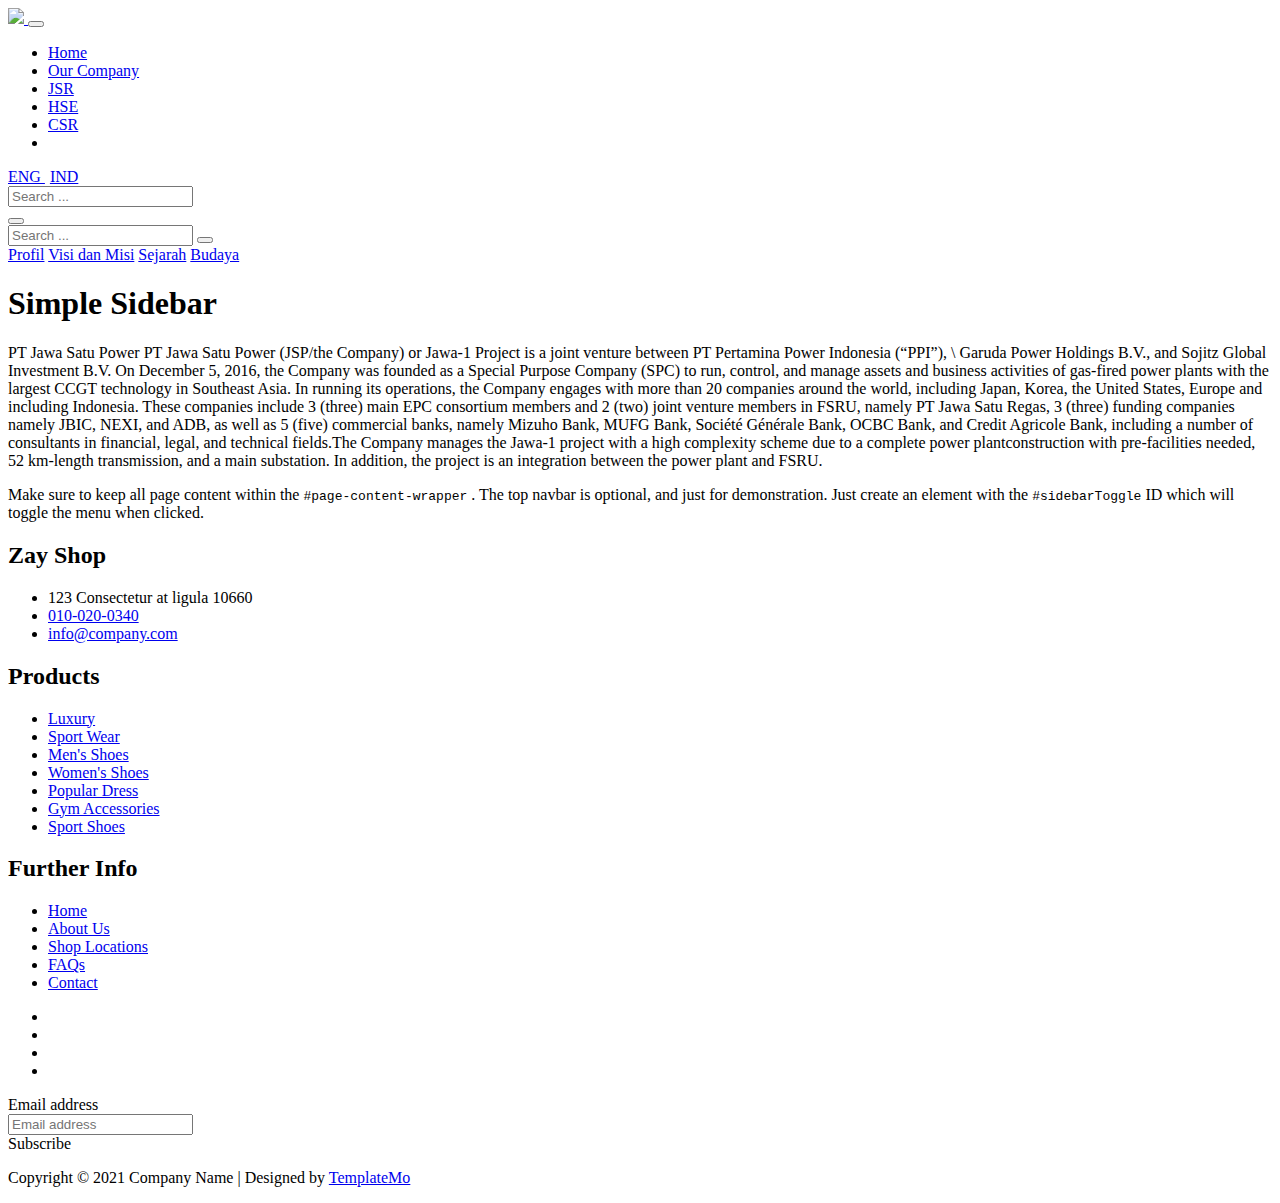
==== our-company.html @ 9a9fcfb2 "first commit" ====
<!DOCTYPE html>
<html lang="en">

<head>
    <title>Zay Shop - Contact</title>
    <meta charset="utf-8">
    <meta name="viewport" content="width=device-width, initial-scale=1">

    <link rel="apple-touch-icon" href="assets/img/apple-icon.png">
    <link rel="shortcut icon" type="image/x-icon" href="assets/img/favicon.ico">

    <link rel="stylesheet" href="assets/css/bootstrap.min.css">
    <link rel="stylesheet" href="assets/css/templatemo.css">
    <link rel="stylesheet" href="assets/css/custom.css">

    <!-- Load fonts style after rendering the layout styles -->
    <link rel="stylesheet" href="https://fonts.googleapis.com/css2?family=Roboto:wght@100;200;300;400;500;700;900&display=swap">
    <link rel="stylesheet" href="assets/css/fontawesome.min.css">

    <!-- Load map styles -->
    <link rel="stylesheet" href="https://unpkg.com/leaflet@1.7.1/dist/leaflet.css" integrity="sha512-xodZBNTC5n17Xt2atTPuE1HxjVMSvLVW9ocqUKLsCC5CXdbqCmblAshOMAS6/keqq/sMZMZ19scR4PsZChSR7A==" crossorigin="" />
<!--
    
TemplateMo 559 Zay Shop

https://templatemo.com/tm-559-zay-shop

-->
</head>

<body>
    <!-- Start Navbar -->
    <nav class="navbar navbar-fixed-top sticky-top navbar-expand-lg navbar-light bg-white">
        <div class="container-md">

            <a class="navbar-brand text-success logo h1" href="index.html">
                <img src="./assets/img/logo/nav-logo.png" class="card-logo card-logo-dark" height="40">
            </a>

            <button class="navbar-toggler border-0" type="button" data-bs-toggle="collapse" data-bs-target="#templatemo_main_nav" aria-controls="navbarSupportedContent" aria-expanded="false" aria-label="Toggle navigation">
                <span class="navbar-toggler-icon"></span>
            </button>

            <div class="collapse navbar-collapse" id="templatemo_main_nav">
                <div class="d-flex"></div>
                    <ul class="navbar-nav ms-auto">
                        <li class="nav-item">
                            <a class="nav-link" href="index.html">Home</a>
                        </li>
                        <li class="nav-item">
                            <a class="nav-link" href="index.html">Our Company</a>
                        </li>
                        <li class="nav-item">
                            <a class="nav-link" href="index.html">JSR</a>
                        </li>
                        <li class="nav-item">
                            <a class="nav-link" href="index.html">HSE</a>
                        </li>
                        <!-- <li class="nav-item dropdown">
                            <a class="nav-link dropdown-toggle" href="#" id="navbarDarkDropdownMenuLink" role="button" data-bs-toggle="dropdown" aria-expanded="false">
                              OUR
                            </a>
                            <ul class="dropdown-menu dropdown-menu-light" aria-labelledby="navbarDarkDropdownMenuLink">
                              <li><a class="dropdown-item" href="#"></a></li>
                              <li><a class="dropdown-item" href="#">Another action</a></li>
                            </ul>
                        </li> -->
                        <li class="nav-item">
                            <a class="nav-link" href="shop.html">CSR</a>
                        </li>
                     <li class="nav-item">
                        <a class="nav-link" href="index.html"></a>
                    </li>
                    </ul>
                    <a class="nav-item" style="margin-right: 5px;" href="#">
                        ENG 
                    </a>
                    <a class="nav-item" style="margin-right: 5px;" href="#">
                        IND 
                    </a>

                    <div class="d-lg-none flex-sm-fill mt-3 mb-4 col-7 col-sm-auto pr-3">
                        <div class="input-group">
                            <input type="text" class="form-control" id="inputMobileSearch" placeholder="Search ...">
                            <div class="input-group-text">
                                <i class="fa fa-fw fa-search" ></i>
                            </div>
                        </div>
                    </div>
                    <a class="nav-icon d-none d-lg-inline" href="#" data-bs-toggle="modal" data-bs-target="#templatemo_search">
                        <i class="fa fa-fw fa-search text-dark mr-2"></i>
                    </a>
                </div>
                
              
            </div>

        </div>
    </nav>
    <!-- Close Navbar -->


    <!-- banner -->
    <div class="container-fluid banner" style="background-image: url('./assets/img/slide/slide1.png');"></div>
    <!-- end banner -->
   

    <!-- Modal -->
    <div class="modal fade bg-white" id="templatemo_search" tabindex="-1" role="dialog" aria-labelledby="exampleModalLabel" aria-hidden="true">
        <div class="modal-dialog modal-lg" role="document">
            <div class="w-100 pt-1 mb-5 text-right">
                <button type="button" class="btn-close" data-bs-dismiss="modal" aria-label="Close"></button>
            </div>
            <form action="" method="get" class="modal-content modal-body border-0 p-0">
                <div class="input-group mb-2">
                    <input type="text" class="form-control" id="inputModalSearch" name="q" placeholder="Search ...">
                    <button type="submit" class="input-group-text bg-success text-light">
                        <i class="fa fa-fw fa-search text-white"></i>
                    </button>
                </div>
            </form>
        </div>
    </div>


 
    <div class="container">
        <div class="d-flex" id="wrapper">
            <!-- Sidebar-->
            <div class="border-end bg-white" id="sidebar-wrapper">

                <div class="list-group list-group-flush" style="width: 30vh;">
                    <a class="list-group-item list-group-item-action list-group-item-light p-3 side_bar_active" href="#!">Profil</a>
                    <a class="list-group-item list-group-item-action list-group-item-light p-3" href="#!">Visi dan Misi</a>
                    <a class="list-group-item list-group-item-action list-group-item-light p-3" href="#!">Sejarah</a>
                    <a class="list-group-item list-group-item-action list-group-item-light p-3" href="#!">Budaya</a>
                </div>
            </div>



            <!-- Page content-->
            <div class="container-fluid">
                <h1 class="mt-4">Simple Sidebar</h1>
                <p>
                    PT Jawa Satu Power PT Jawa Satu Power (JSP/the Company) or Jawa-1 Project is a joint venture between PT Pertamina Power Indonesia (“PPI”), \
                    Garuda Power Holdings B.V., and Sojitz Global Investment B.V. On December 5, 2016, the Company was founded as a Special Purpose
                    Company (SPC) to run, control, and manage assets and business activities of gas-fired power plants with the largest CCGT technology in Southeast Asia.
                    In running its operations, the Company engages with more than 20 companies around the world, including Japan, Korea, the United States, Europe and
                    including Indonesia. These companies include 3 (three) main EPC consortium members and 2 (two) joint venture members in FSRU, namely PT Jawa Satu Regas,
                    3 (three) funding companies namely JBIC, NEXI, and ADB, as well as 5 (five) commercial banks, namely Mizuho Bank, MUFG Bank, Société Générale Bank,
                    OCBC Bank, and Credit Agricole Bank, including a number of consultants in financial, legal, and technical fields.The Company manages the Jawa-1
                    project with a high complexity scheme due to a complete power plantconstruction with pre-facilities needed, 52 km-length transmission, and a main
                    substation. In addition, the project is an integration between the power plant and FSRU.
                </p>
                <p>
                    Make sure to keep all page content within the
                    <code>#page-content-wrapper</code>
                    . The top navbar is optional, and just for demonstration. Just create an element with the
                    <code>#sidebarToggle</code>
                    ID which will toggle the menu when clicked.
                </p>
            </div>
        </div>
    </div>



    <!-- Start Footer -->
    <footer class="bg-dark" id="tempaltemo_footer">
        <div class="container">
            <div class="row">

                <div class="col-md-4 pt-5">
                    <h2 class="h2 text-success border-bottom pb-3 border-light logo">Zay Shop</h2>
                    <ul class="list-unstyled text-light footer-link-list">
                        <li>
                            <i class="fas fa-map-marker-alt fa-fw"></i>
                            123 Consectetur at ligula 10660
                        </li>
                        <li>
                            <i class="fa fa-phone fa-fw"></i>
                            <a class="text-decoration-none" href="tel:010-020-0340">010-020-0340</a>
                        </li>
                        <li>
                            <i class="fa fa-envelope fa-fw"></i>
                            <a class="text-decoration-none" href="mailto:info@company.com">info@company.com</a>
                        </li>
                    </ul>
                </div>

                <div class="col-md-4 pt-5">
                    <h2 class="h2 text-light border-bottom pb-3 border-light">Products</h2>
                    <ul class="list-unstyled text-light footer-link-list">
                        <li><a class="text-decoration-none" href="#">Luxury</a></li>
                        <li><a class="text-decoration-none" href="#">Sport Wear</a></li>
                        <li><a class="text-decoration-none" href="#">Men's Shoes</a></li>
                        <li><a class="text-decoration-none" href="#">Women's Shoes</a></li>
                        <li><a class="text-decoration-none" href="#">Popular Dress</a></li>
                        <li><a class="text-decoration-none" href="#">Gym Accessories</a></li>
                        <li><a class="text-decoration-none" href="#">Sport Shoes</a></li>
                    </ul>
                </div>

                <div class="col-md-4 pt-5">
                    <h2 class="h2 text-light border-bottom pb-3 border-light">Further Info</h2>
                    <ul class="list-unstyled text-light footer-link-list">
                        <li><a class="text-decoration-none" href="#">Home</a></li>
                        <li><a class="text-decoration-none" href="#">About Us</a></li>
                        <li><a class="text-decoration-none" href="#">Shop Locations</a></li>
                        <li><a class="text-decoration-none" href="#">FAQs</a></li>
                        <li><a class="text-decoration-none" href="#">Contact</a></li>
                    </ul>
                </div>

            </div>

            <div class="row text-light mb-4">
                <div class="col-12 mb-3">
                    <div class="w-100 my-3 border-top border-light"></div>
                </div>
                <div class="col-auto me-auto">
                    <ul class="list-inline text-left footer-icons">
                        <li class="list-inline-item border border-light rounded-circle text-center">
                            <a class="text-light text-decoration-none" target="_blank" href="http://facebook.com/"><i class="fab fa-facebook-f fa-lg fa-fw"></i></a>
                        </li>
                        <li class="list-inline-item border border-light rounded-circle text-center">
                            <a class="text-light text-decoration-none" target="_blank" href="https://www.instagram.com/"><i class="fab fa-instagram fa-lg fa-fw"></i></a>
                        </li>
                        <li class="list-inline-item border border-light rounded-circle text-center">
                            <a class="text-light text-decoration-none" target="_blank" href="https://twitter.com/"><i class="fab fa-twitter fa-lg fa-fw"></i></a>
                        </li>
                        <li class="list-inline-item border border-light rounded-circle text-center">
                            <a class="text-light text-decoration-none" target="_blank" href="https://www.linkedin.com/"><i class="fab fa-linkedin fa-lg fa-fw"></i></a>
                        </li>
                    </ul>
                </div>
                <div class="col-auto">
                    <label class="sr-only" for="subscribeEmail">Email address</label>
                    <div class="input-group mb-2">
                        <input type="text" class="form-control bg-dark border-light" id="subscribeEmail" placeholder="Email address">
                        <div class="input-group-text btn-success text-light">Subscribe</div>
                    </div>
                </div>
            </div>
        </div>

        <div class="w-100 bg-black py-3">
            <div class="container">
                <div class="row pt-2">
                    <div class="col-12">
                        <p class="text-left text-light">
                            Copyright &copy; 2021 Company Name 
                            | Designed by <a rel="sponsored" href="https://templatemo.com" target="_blank">TemplateMo</a>
                        </p>
                    </div>
                </div>
            </div>
        </div>

    </footer>
    <!-- End Footer -->

    <!-- Start Script -->
    <script src="assets/js/jquery-1.11.0.min.js"></script>
    <script src="assets/js/jquery-migrate-1.2.1.min.js"></script>
    <script src="assets/js/bootstrap.bundle.min.js"></script>
    <script src="assets/js/templatemo.js"></script>
    <script src="assets/js/custom.js"></script>
    <!-- End Script -->
</body>

</html>
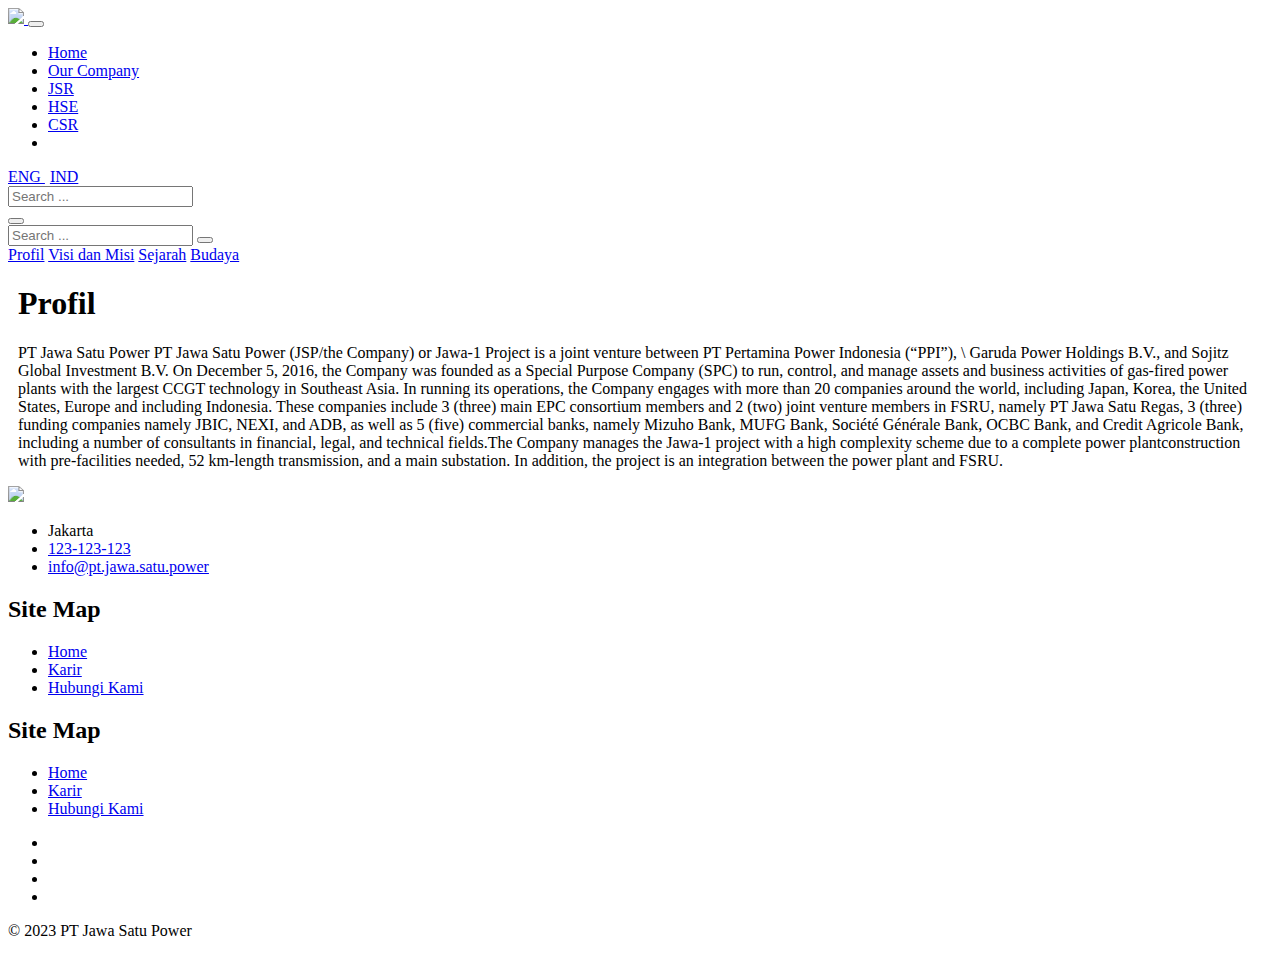
==== commit fbb78730: "update" ====
--- a/our-company.html
+++ b/our-company.html
@@ -2,12 +2,12 @@
 <html lang="en">
 
 <head>
-    <title>Zay Shop - Contact</title>
+    <title>PT Jawa Satu Power</title>
     <meta charset="utf-8">
     <meta name="viewport" content="width=device-width, initial-scale=1">
 
-    <link rel="apple-touch-icon" href="assets/img/apple-icon.png">
-    <link rel="shortcut icon" type="image/x-icon" href="assets/img/favicon.ico">
+    <link rel="apple-touch-icon" href="./assets/img/logo/nav-logo.png">
+    <link rel="shortcut icon" type="image/x-icon" href="./assets/img/logo/nav-logo.png">
 
     <link rel="stylesheet" href="assets/css/bootstrap.min.css">
     <link rel="stylesheet" href="assets/css/templatemo.css">
@@ -17,15 +17,6 @@
     <link rel="stylesheet" href="https://fonts.googleapis.com/css2?family=Roboto:wght@100;200;300;400;500;700;900&display=swap">
     <link rel="stylesheet" href="assets/css/fontawesome.min.css">
 
-    <!-- Load map styles -->
-    <link rel="stylesheet" href="https://unpkg.com/leaflet@1.7.1/dist/leaflet.css" integrity="sha512-xodZBNTC5n17Xt2atTPuE1HxjVMSvLVW9ocqUKLsCC5CXdbqCmblAshOMAS6/keqq/sMZMZ19scR4PsZChSR7A==" crossorigin="" />
-<!--
-    
-TemplateMo 559 Zay Shop
-
-https://templatemo.com/tm-559-zay-shop
-
--->
 </head>
 
 <body>
@@ -140,8 +131,8 @@
 
 
             <!-- Page content-->
-            <div class="container-fluid">
-                <h1 class="mt-4">Simple Sidebar</h1>
+            <div class="container-fluid" style="margin: 10px;">
+                <h1>Profil</h1>
                 <p>
                     PT Jawa Satu Power PT Jawa Satu Power (JSP/the Company) or Jawa-1 Project is a joint venture between PT Pertamina Power Indonesia (“PPI”), \
                     Garuda Power Holdings B.V., and Sojitz Global Investment B.V. On December 5, 2016, the Company was founded as a Special Purpose
@@ -153,65 +144,71 @@
                     project with a high complexity scheme due to a complete power plantconstruction with pre-facilities needed, 52 km-length transmission, and a main
                     substation. In addition, the project is an integration between the power plant and FSRU.
                 </p>
-                <p>
+                <!-- <p>
                     Make sure to keep all page content within the
                     <code>#page-content-wrapper</code>
                     . The top navbar is optional, and just for demonstration. Just create an element with the
                     <code>#sidebarToggle</code>
                     ID which will toggle the menu when clicked.
-                </p>
+                </p> -->
             </div>
         </div>
     </div>
 
 
 
-    <!-- Start Footer -->
-    <footer class="bg-dark" id="tempaltemo_footer">
+     <!-- Start Footer -->
+     <footer class="bg-dark" id="tempaltemo_footer">
         <div class="container">
             <div class="row">
 
                 <div class="col-md-4 pt-5">
-                    <h2 class="h2 text-success border-bottom pb-3 border-light logo">Zay Shop</h2>
+                    <a class="navbar-brand text-success logo h1 align-self-center" href="index.html">
+                        <img src="./assets/img/logo/nav-logo.png" class="card-logo card-logo-dark" height="40">
+                    </a>
                     <ul class="list-unstyled text-light footer-link-list">
                         <li>
                             <i class="fas fa-map-marker-alt fa-fw"></i>
-                            123 Consectetur at ligula 10660
+                            Jakarta
                         </li>
                         <li>
                             <i class="fa fa-phone fa-fw"></i>
-                            <a class="text-decoration-none" href="tel:010-020-0340">010-020-0340</a>
+                            <a class="text-decoration-none" href="tel:010-020-0340">123-123-123</a>
                         </li>
                         <li>
                             <i class="fa fa-envelope fa-fw"></i>
-                            <a class="text-decoration-none" href="mailto:info@company.com">info@company.com</a>
+                            <a class="text-decoration-none" href="mailto:info@company.com">info@pt.jawa.satu.power</a>
                         </li>
                     </ul>
                 </div>
 
                 <div class="col-md-4 pt-5">
-                    <h2 class="h2 text-light border-bottom pb-3 border-light">Products</h2>
-                    <ul class="list-unstyled text-light footer-link-list">
-                        <li><a class="text-decoration-none" href="#">Luxury</a></li>
-                        <li><a class="text-decoration-none" href="#">Sport Wear</a></li>
-                        <li><a class="text-decoration-none" href="#">Men's Shoes</a></li>
-                        <li><a class="text-decoration-none" href="#">Women's Shoes</a></li>
-                        <li><a class="text-decoration-none" href="#">Popular Dress</a></li>
-                        <li><a class="text-decoration-none" href="#">Gym Accessories</a></li>
-                        <li><a class="text-decoration-none" href="#">Sport Shoes</a></li>
+                    <h2 class="h2 text-light border-bottom pb-3 border-light">Site Map</h2>
+                    <ul class="list-unstyled text-light footer-link-list">
+                        <li><a class="text-decoration-none" href="#">Home</a></li>
+                        <li><a class="text-decoration-none" href="#">Karir</a></li>
+                        <li><a class="text-decoration-none" href="#">Hubungi Kami</a></li>
                     </ul>
                 </div>
 
                 <div class="col-md-4 pt-5">
-                    <h2 class="h2 text-light border-bottom pb-3 border-light">Further Info</h2>
+                    <h2 class="h2 text-light border-bottom pb-3 border-light">Site Map</h2>
                     <ul class="list-unstyled text-light footer-link-list">
                         <li><a class="text-decoration-none" href="#">Home</a></li>
-                        <li><a class="text-decoration-none" href="#">About Us</a></li>
-                        <li><a class="text-decoration-none" href="#">Shop Locations</a></li>
+                        <li><a class="text-decoration-none" href="#">Karir</a></li>
+                        <li><a class="text-decoration-none" href="#">Hubungi Kami</a></li>
+                    </ul>
+                </div>
+
+                <!-- <div class="col-md-4 pt-5">
+                    <h2 class="h2 text-light border-bottom pb-3 border-light">Previous</h2>
+                    <ul class="list-unstyled text-light footer-link-list">
+                        <li><a class="text-decoration-none" href="#">Home</a></li>
+                        <li><a class="text-decoration-none" href="#"></a></li>
                         <li><a class="text-decoration-none" href="#">FAQs</a></li>
                         <li><a class="text-decoration-none" href="#">Contact</a></li>
                     </ul>
-                </div>
+                </div> -->
 
             </div>
 
@@ -219,7 +216,7 @@
                 <div class="col-12 mb-3">
                     <div class="w-100 my-3 border-top border-light"></div>
                 </div>
-                <div class="col-auto me-auto">
+                <div class="col-auto mx-auto">
                     <ul class="list-inline text-left footer-icons">
                         <li class="list-inline-item border border-light rounded-circle text-center">
                             <a class="text-light text-decoration-none" target="_blank" href="http://facebook.com/"><i class="fab fa-facebook-f fa-lg fa-fw"></i></a>
@@ -235,23 +232,23 @@
                         </li>
                     </ul>
                 </div>
-                <div class="col-auto">
+                <!-- <div class="col-auto">
                     <label class="sr-only" for="subscribeEmail">Email address</label>
                     <div class="input-group mb-2">
                         <input type="text" class="form-control bg-dark border-light" id="subscribeEmail" placeholder="Email address">
                         <div class="input-group-text btn-success text-light">Subscribe</div>
                     </div>
-                </div>
+                </div> -->
             </div>
         </div>
 
         <div class="w-100 bg-black py-3">
             <div class="container">
                 <div class="row pt-2">
-                    <div class="col-12">
-                        <p class="text-left text-light">
-                            Copyright &copy; 2021 Company Name 
-                            | Designed by <a rel="sponsored" href="https://templatemo.com" target="_blank">TemplateMo</a>
+                    <div class="col-12 ">
+                        <p class="text-center text-light">
+                            &copy; 2023 PT Jawa Satu Power
+                            <a rel="sponsored" href="#" target="_blank"></a>
                         </p>
                     </div>
                 </div>
